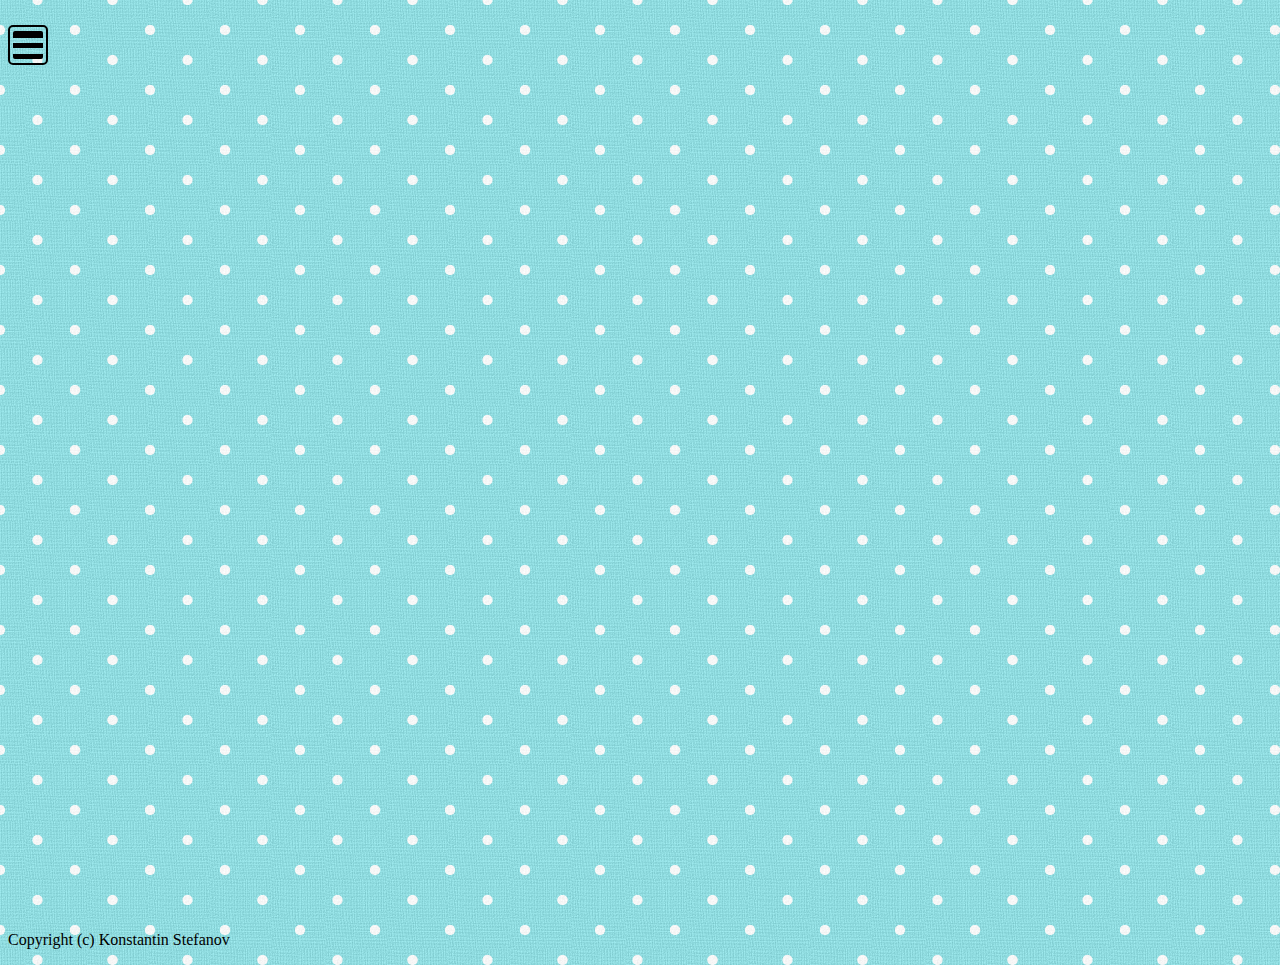
==== index.html @ bbf27f43 "Menu style changes and button changes." ====
<!DOCTYPE html>
<html>
  <head>
    <link rel="stylesheet" type="text/css" href="assets/css/style.css">
  	<link rel="stylesheet" type="text/css" href="assets/css/contact-form-style.css">
    <title>My Test Page</title>
    <script src="https://code.jquery.com/jquery-3.1.0.js" integrity="sha256-slogkvB1K3VOkzAI8QITxV3VzpOnkeNVsKvtkYLMjfk=" crossorigin="anonymous"></script>
  </head>
  <body>    
    <header></header>
  	
    <nav id="menu"></nav>  	

	<div id="menuButton" class="btn" onclick="openNav()"></div>
  
	<div id="main-content"></div>
  
  <script type="text/javascript" src="assets/js/contact-form.js"></script>
  <script type="text/javascript" src="assets/js/app.js"></script>
  <script type="text/javascript" src="assets/js/menu-script.js"></script>
   <div class="wrapper">            
            <div class="push"></div>
        </div>
        <div class="footer">
            <p>Copyright (c) Konstantin Stefanov</p>
        </div>
  </body>
</html>
---- assets/css/style.css ----
body {
    background-image: url("circuit-board.png");
}

.sidenav {	
    height: 100%;
    width: 0;
    position: fixed;
    z-index: 1;
    top: 0;
    left: 0;
    background-color: #d3d3d3;
    overflow-x: hidden;
    padding-top: 50px;
    transition: 0.4s;
}

.sidenav ul {
    list-style: none;
}

.sidenav a {
	padding: 8px 8px 8px 32px;
    text-decoration: none;
    font-family: Helvetica;
    font-size: 25px;
    color: #000000;
    display: block;
    transition: 0.3s
}

.sidenav a:hover, .offcanvas a:focus {
    color: #00BFFF;
}

.closebtn {
	position: absolute;
    top: 2px;
    right: 2px;  
}

.closebtn:hover {        
    cursor: pointer;
}

#main {
	transition: margin-left .5s;
	padding: 20px;
    border: 2px solid black;
    border-radius: 100%;
    height: 250px;
    width: 250px;    
    margin-left: 500px;
    background-color: #B0C4DE;

}

#main:hover {
    background-color: #00BFFF;
}

#main-text {
    display: table-cell;
    vertical-align: middle;
    text-align: center;
    width: 250px;
    height: 250px;
    font-family: Verdana;
}

.header {
	text-align: center;
    font-family: Verdana;
	background: #B0C4DE;
    border: 1px solid;
    border-color: #4169E1;
    border-radius: 10px;

}

.main {
	text-align: center;
}

.btn { 
    position: relative;         
    margin-top:2%; 
    border: 2px solid black;
    border-radius: 5px; 
    height: 36px; 
    width:36px;  
}

#menuButton:before { 
    border-bottom: 16px double black;
    border-top: 7px solid black;
    border-radius: 2px;
    content:"";
    height: 5px; 
    position: absolute; 
    right:3px;  
    top: 4px; 
    width:30px; 
}

#menuButton:hover {    
    border-color: #7e7e7e;
    cursor: pointer;
}

#about {
    transition: margin-left .5s;
    padding: 20px;
}

.about {
    text-align: center;
}

#hover-text { 
    display: none; 
}

#main:hover #hover-text { 
    display: table-cell;
    vertical-align: middle;
    text-align: center;
    width: 250px;
    height: 250px;
    font-family: Verdana; 
}

#main:hover #main-text {
    display: none;
}

#resources-list {
    margin-left: 200px;    
}

#resources-list a {
    text-decoration: none;
}

#resources-heading {
    margin-left: 200px;
}

#projects-header {
    text-align: center;
}

html, body {
    height: 100%;
}

.wrapper {
    min-height: 100%;
    margin: 0 auto -50px;
}

footer, .push {
    height: 155px;    
}
---- assets/css/contact-form-style.css ----
#contact_form {
	text-align: center;
	border: 1px solid #ccc;
	width: 400px;
	padding: 0 40px 15px;
	margin-top: 10px;
	margin-bottom: 20px;
	box-shadow: 0 0 15px;
	border-radius: 12px;	
	margin-left: auto;
	margin-right: auto;
	display: block;
	background-color: #a8a8a8; 
}

h2 {
	font-family: Verdana;
	color: #000000;
}

hr {
	margin-top: 10px;
}

label {
	float: left;
	font-size: 20px;
	font-family: Verdana;
	color: #000000;
}

input[type="text"] {
	width: 100%;
	margin-top: 10px;
	height: 35px;
	margin-bottom: 25px;
	padding: 10px;
	border: 1px solid #B0C4DE;
}

textarea {
	width: 100%;
	border: 1px solid #B0C4DE;
	padding: 10px;
	margin-bottom: 25px;
	margin-top: 10px;
	height: 100px;
	resize: none;
}

input[type="submit"] {
	width: 100%;
	padding: 10px 45px;
	background-color: #B0C4DE;
	border: none;
	color: #0A556E;
	font-size: 20px;
	font-weight: 700;
	cursor: pointer;
	font-family: 'Ubuntu',sans-serif;
}
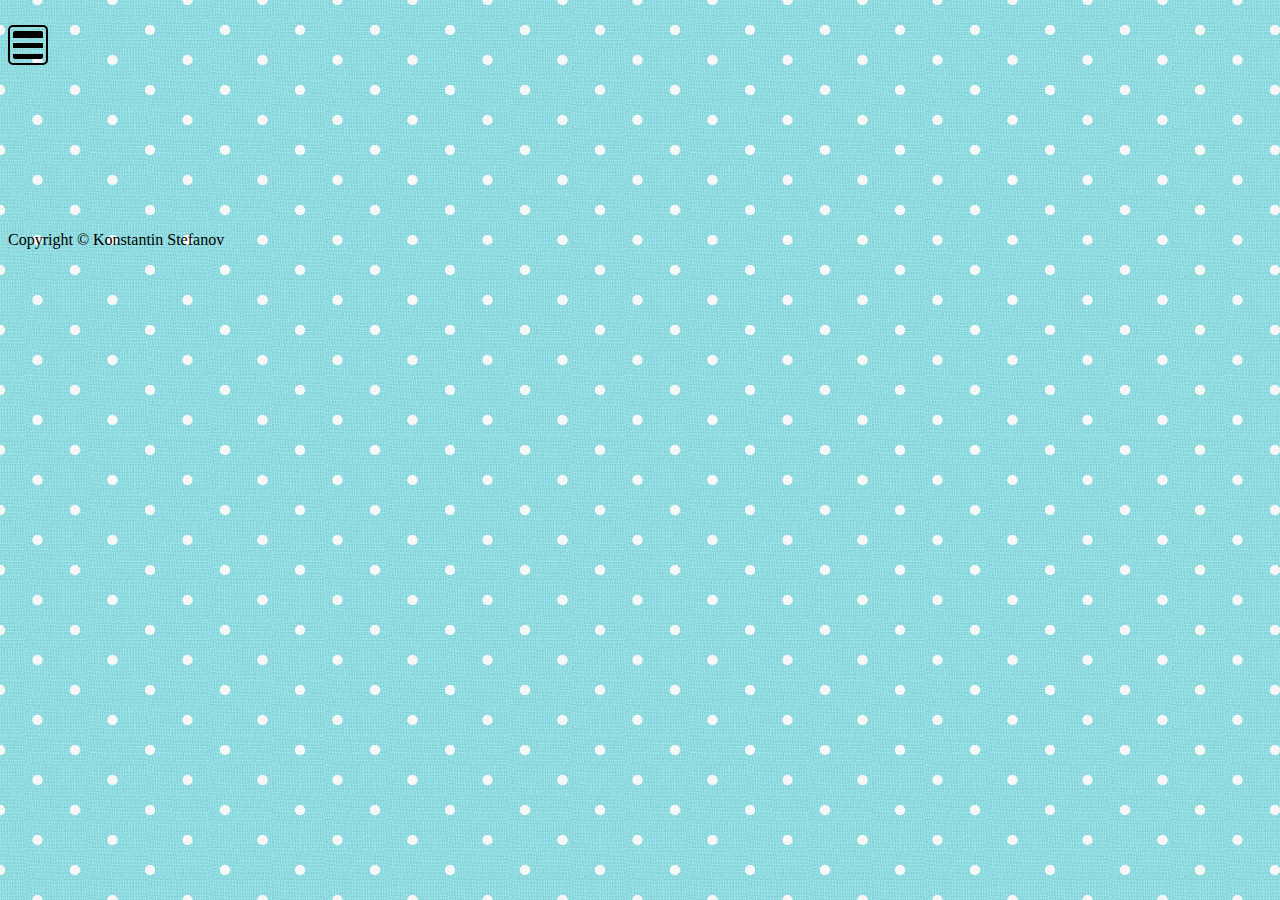
==== commit 2812087f: "Side menu now pushes content." ====
--- a/index.html
+++ b/index.html
@@ -22,7 +22,7 @@
             <div class="push"></div>
         </div>
         <div class="footer">
-            <p>Copyright (c) Konstantin Stefanov</p>
+            <p>Copyright © Konstantin Stefanov</p>
         </div>
   </body>
 </html>--- a/assets/css/style.css
+++ b/assets/css/style.css
@@ -9,6 +9,8 @@
     z-index: 1;
     top: 0;
     left: 0;
+    border: 1px solid black;
+    border-radius: 2px;
     background-color: #d3d3d3;
     overflow-x: hidden;
     padding-top: 50px;
@@ -134,10 +136,6 @@
     display: none;
 }
 
-#resources-list {
-    margin-left: 200px;    
-}
-
 #resources-list a {
     text-decoration: none;
 }
@@ -150,15 +148,11 @@
     text-align: center;
 }
 
-html, body {
-    height: 100%;
-}
-
 .wrapper {
     min-height: 100%;
     margin: 0 auto -50px;
 }
 
 footer, .push {
-    height: 155px;    
+    height: 200px;
 }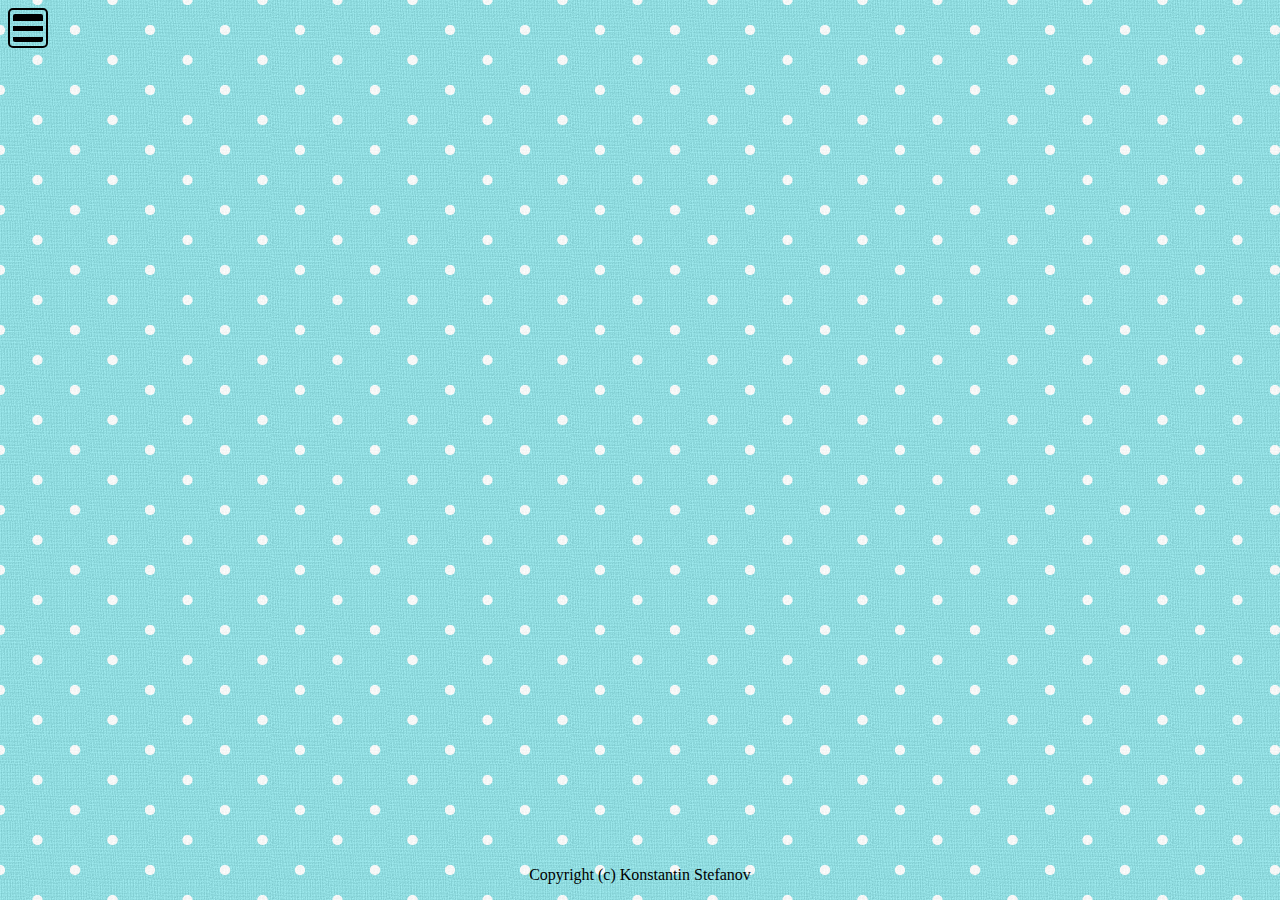
==== commit 3fba8a46: "Style improvements." ====
--- a/index.html
+++ b/index.html
@@ -18,11 +18,6 @@
   <script type="text/javascript" src="assets/js/contact-form.js"></script>
   <script type="text/javascript" src="assets/js/app.js"></script>
   <script type="text/javascript" src="assets/js/menu-script.js"></script>
-   <div class="wrapper">            
-            <div class="push"></div>
-        </div>
-        <div class="footer">
-            <p>Copyright © Konstantin Stefanov</p>
-        </div>
+   <footer>Copyright (c) Konstantin Stefanov</footer>
   </body>
 </html>--- a/assets/css/style.css
+++ b/assets/css/style.css
@@ -14,7 +14,7 @@
     background-color: #d3d3d3;
     overflow-x: hidden;
     padding-top: 50px;
-    transition: 0.4s;
+    transition: 0.5s;
 }
 
 .sidenav ul {
@@ -25,10 +25,10 @@
 	padding: 8px 8px 8px 32px;
     text-decoration: none;
     font-family: Helvetica;
-    font-size: 25px;
+    font-size: 35px;
     color: #000000;
     display: block;
-    transition: 0.3s
+    transition: 0.5s
 }
 
 .sidenav a:hover, .offcanvas a:focus {
@@ -38,23 +38,22 @@
 .closebtn {
 	position: absolute;
     top: 2px;
-    right: 2px;  
+    left: 2px;
 }
 
 .closebtn:hover {        
     cursor: pointer;
 }
 
-#main {
-	transition: margin-left .5s;
+#main {	
 	padding: 20px;
     border: 2px solid black;
     border-radius: 100%;
     height: 250px;
     width: 250px;    
-    margin-left: 500px;
-    background-color: #B0C4DE;
-
+    margin-left: auto;
+    margin-right: auto;
+    background-color: #B0C4DE;    
 }
 
 #main:hover {
@@ -72,12 +71,8 @@
 
 .header {
 	text-align: center;
-    font-family: Verdana;
-	background: #B0C4DE;
-    border: 1px solid;
-    border-color: #4169E1;
-    border-radius: 10px;
-
+    font-family: Helvetica;	  
+    background-color: #a8a8a8;  
 }
 
 .main {
@@ -85,8 +80,7 @@
 }
 
 .btn { 
-    position: relative;         
-    margin-top:2%; 
+    position: relative;    
     border: 2px solid black;
     border-radius: 5px; 
     height: 36px; 
@@ -110,9 +104,8 @@
     cursor: pointer;
 }
 
-#about {
-    transition: margin-left .5s;
-    padding: 20px;
+#menuButton {
+    transition: margin-left 0.5s;
 }
 
 .about {
@@ -148,11 +141,20 @@
     text-align: center;
 }
 
-.wrapper {
-    min-height: 100%;
-    margin: 0 auto -50px;
+footer {
+  position: absolute;
+  right: 0;
+  bottom: 0;
+  left: 0;
+  padding: 1rem;
+  /*background-color: #efefef;*/
+  text-align: center;
 }
 
-footer, .push {
-    height: 200px;
+#main-content {
+    transition: margin-left 0.5s;
+}
+
+#header-content {
+    transition: margin-left 0.5s;
 }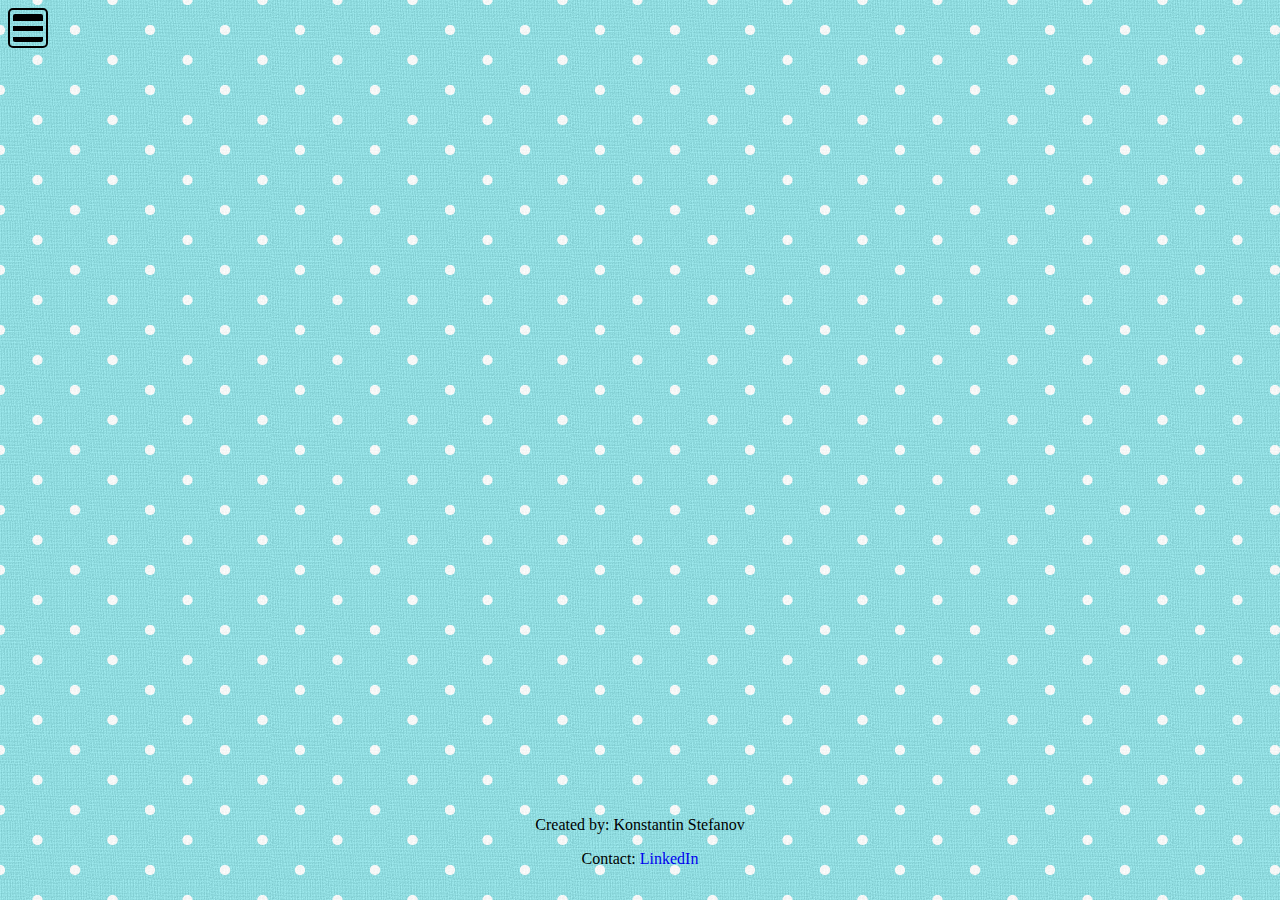
==== commit 2b45a6a9: "Footer style changed." ====
--- a/index.html
+++ b/index.html
@@ -18,6 +18,9 @@
   <script type="text/javascript" src="assets/js/contact-form.js"></script>
   <script type="text/javascript" src="assets/js/app.js"></script>
   <script type="text/javascript" src="assets/js/menu-script.js"></script>
-   <footer>Copyright (c) Konstantin Stefanov</footer>
+   <footer>
+      <p>Created by: Konstantin Stefanov</p>
+      <p>Contact: <a href="https://www.linkedin.com/in/konstantin-stefanov-31941ba0">LinkedIn</a></p>
+   </footer>
   </body>
 </html>--- a/assets/css/style.css
+++ b/assets/css/style.css
@@ -151,6 +151,10 @@
   text-align: center;
 }
 
+footer a {
+    text-decoration: none;
+}
+
 #main-content {
     transition: margin-left 0.5s;
 }
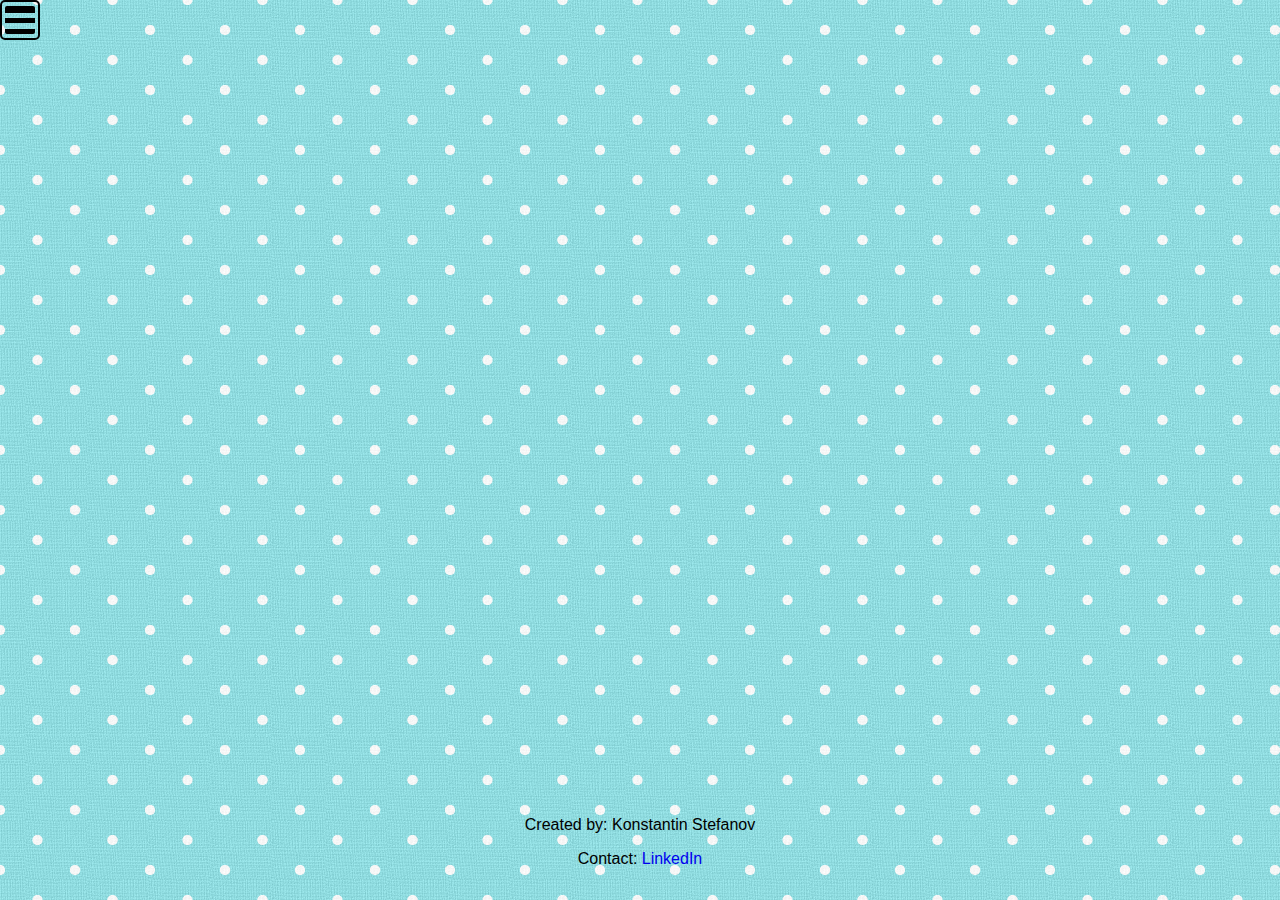
==== commit 9d9a6f8d: "Added normalize.css." ====
--- a/index.html
+++ b/index.html
@@ -3,6 +3,7 @@
   <head>
     <link rel="stylesheet" type="text/css" href="assets/css/style.css">
   	<link rel="stylesheet" type="text/css" href="assets/css/contact-form-style.css">
+    <link rel="stylesheet" type="text/css" href="assets/css/normalize.css">
     <title>My Test Page</title>
     <script src="https://code.jquery.com/jquery-3.1.0.js" integrity="sha256-slogkvB1K3VOkzAI8QITxV3VzpOnkeNVsKvtkYLMjfk=" crossorigin="anonymous"></script>
   </head>
@@ -20,7 +21,7 @@
   <script type="text/javascript" src="assets/js/menu-script.js"></script>
    <footer>
       <p>Created by: Konstantin Stefanov</p>
-      <p>Contact: <a href="https://www.linkedin.com/in/konstantin-stefanov-31941ba0">LinkedIn</a></p>
+      <p>Contact: <a href="https://www.linkedin.com/in/konstantin-stefanov-31941ba0" target="_blank">LinkedIn</a></p>
    </footer>
   </body>
 </html>--- a/assets/css/style.css
+++ b/assets/css/style.css
@@ -70,9 +70,10 @@
 }
 
 .header {
+    padding: 5px;    
 	text-align: center;
     font-family: Helvetica;	  
-    background-color: #a8a8a8;  
+    background-color: #a8a8a8;        
 }
 
 .main {
@@ -104,7 +105,7 @@
     cursor: pointer;
 }
 
-#menuButton {
+#menuButton {    
     transition: margin-left 0.5s;
 }
 
@@ -146,8 +147,7 @@
   right: 0;
   bottom: 0;
   left: 0;
-  padding: 1rem;
-  /*background-color: #efefef;*/
+  padding: 1rem;  
   text-align: center;
 }
 
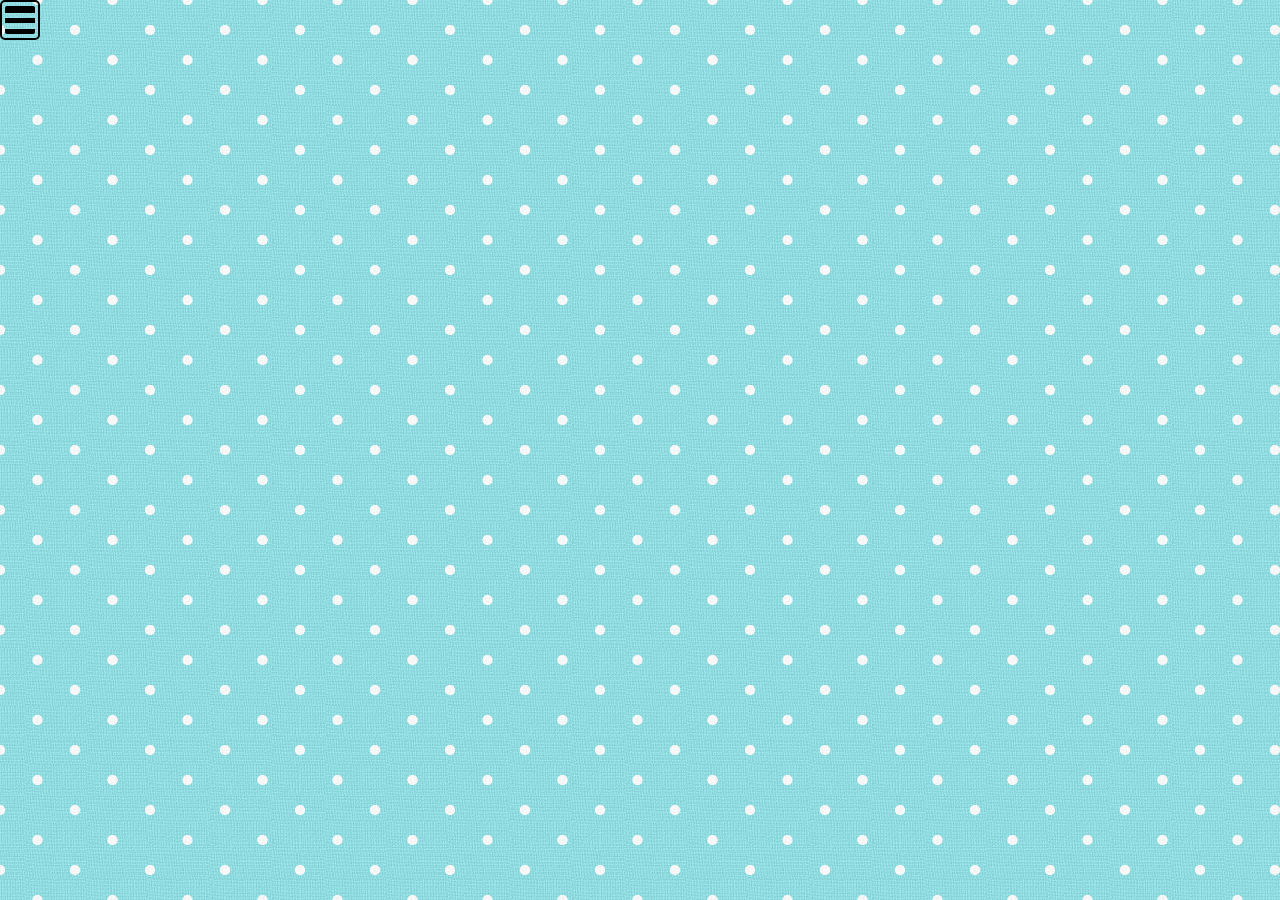
==== commit 3f5c7920: "Final alignment improvements." ====
--- a/index.html
+++ b/index.html
@@ -2,9 +2,10 @@
 <html>
   <head>
     <link rel="stylesheet" type="text/css" href="assets/css/style.css">
+    <link rel="stylesheet" type="text/css" href="assets/css/reg-log-form-style.css">
   	<link rel="stylesheet" type="text/css" href="assets/css/contact-form-style.css">
     <link rel="stylesheet" type="text/css" href="assets/css/normalize.css">
-    <title>My Test Page</title>
+    <title>K. Stefanov</title>    
     <script src="https://code.jquery.com/jquery-3.1.0.js" integrity="sha256-slogkvB1K3VOkzAI8QITxV3VzpOnkeNVsKvtkYLMjfk=" crossorigin="anonymous"></script>
   </head>
   <body>    
@@ -12,16 +13,14 @@
   	
     <nav id="menu"></nav>  	
 
-	<div id="menuButton" class="btn" onclick="openNav()"></div>
+	<div id="menuButton" class="btn" onclick="toggleNav()"></div>
   
-	<div id="main-content"></div>
+	<div id="main-content"></div>  
   
-  <script type="text/javascript" src="assets/js/contact-form.js"></script>
-  <script type="text/javascript" src="assets/js/app.js"></script>
-  <script type="text/javascript" src="assets/js/menu-script.js"></script>
-   <footer>
-      <p>Created by: Konstantin Stefanov</p>
-      <p>Contact: <a href="https://www.linkedin.com/in/konstantin-stefanov-31941ba0" target="_blank">LinkedIn</a></p>
-   </footer>
+   <footer></footer>
+   
+    <script type="text/javascript" src="assets/js/contact-form.js"></script>
+    <script type="text/javascript" src="assets/js/app.js"></script>
+    <script type="text/javascript" src="assets/js/menu-script.js"></script>
   </body>
 </html>--- a/assets/css/style.css
+++ b/assets/css/style.css
@@ -1,5 +1,5 @@
 body {
-    background-image: url("circuit-board.png");
+    background-image: url("../img/circuit-board.png");
 }
 
 .sidenav {	
@@ -32,6 +32,10 @@
 }
 
 .sidenav a:hover, .offcanvas a:focus {
+    color: #00BFFF;
+}
+
+.sidenav a.active {
     color: #00BFFF;
 }
 
@@ -73,7 +77,8 @@
     padding: 5px;    
 	text-align: center;
     font-family: Helvetica;	  
-    background-color: #a8a8a8;        
+    background-color: #a8a8a8;
+    margin-top: 0;       
 }
 
 .main {
@@ -138,8 +143,8 @@
     margin-left: 200px;
 }
 
-#projects-header {
-    text-align: center;
+#my-projects li a {
+    text-decoration: none;
 }
 
 footer {
@@ -147,12 +152,16 @@
   right: 0;
   bottom: 0;
   left: 0;
-  padding: 1rem;  
-  text-align: center;
+  /*padding: 1rem;*/  
+  text-align: center;  
 }
 
 footer a {
     text-decoration: none;
+}
+
+footer p {
+    margin: 0;
 }
 
 #main-content {
--- a/assets/css/reg-log-form-style.css
+++ b/assets/css/reg-log-form-style.css
@@ -0,0 +1,68 @@
+.user-login-block {
+    text-align: center;
+    border: 1px solid #ccc;
+    width: 400px;
+    padding: 0 40px 15px;
+    margin-top: -50px;
+    margin-bottom: 20px;
+    box-shadow: 0 0 15px;
+    border-radius: 12px;
+    margin-left: auto;
+    margin-right: auto;
+    display: block; 
+    background-color: #a8a8a8; 
+}
+
+.form-title {
+    font: 20px Verdana;
+    font-weight: 400;
+    color: #000000;
+    padding: 0 5px 5px;
+    text-align: center;
+    margin-bottom: 15px;
+}
+
+#username, #full-name {
+    border-radius: 30px;
+    border: 3px solid #f2f2f2;
+    width: 60%;
+    height: 35px;
+    margin: 0 auto 10px;
+    text-align: center;
+}
+
+input[type="password"] {
+    border-radius: 30px;
+    border: 3px solid #f2f2f2;
+    width: 60%;
+    height: 35px;
+    margin: 0 auto 10px;
+    text-align: center;
+}
+
+#user-register input:focus {
+    font: 12px Verdana;
+    font-weight: 100;
+    outline: none;
+    border: 3px solid #06c0ab;
+}
+
+#register-request-button, #login-request-button {
+    font: 16px Lato;
+    color: #0A556E;
+    font-size: 20px;
+    font-weight: 700;
+    background-color: #B0C4DE;
+    padding: 8px;
+    margin-top: 15px;
+    margin-bottom: 10px;    
+    width: 50%;
+}
+
+button:hover {
+    cursor: pointer;
+}
+
+#reg-login-redirect {
+    text-decoration: none;
+}--- a/assets/css/contact-form-style.css
+++ b/assets/css/contact-form-style.css
@@ -3,13 +3,13 @@
 	border: 1px solid #ccc;
 	width: 400px;
 	padding: 0 40px 15px;
-	margin-top: 10px;
+	margin-top: -50px;
 	margin-bottom: 20px;
 	box-shadow: 0 0 15px;
-	border-radius: 12px;	
+	border-radius: 12px;
 	margin-left: auto;
 	margin-right: auto;
-	display: block;
+	display: block;	
 	background-color: #a8a8a8; 
 }
 
@@ -23,36 +23,39 @@
 }
 
 label {
-	float: left;
+	float: none;
 	font-size: 20px;
 	font-family: Verdana;
 	color: #000000;
 }
 
 input[type="text"] {
+	border-radius: 30px;
+    border: 3px solid #f2f2f2;
 	width: 100%;
 	margin-top: 10px;
 	height: 35px;
 	margin-bottom: 25px;
-	padding: 10px;
+	padding: 10px 0;
 	border: 1px solid #B0C4DE;
+	text-align: center;
 }
 
 textarea {
-	width: 100%;
-	border: 1px solid #B0C4DE;
-	padding: 10px;
+	border-radius: 15px;
+    border: 3px solid #f2f2f2;
+	width: 100%;	
+	padding: 10px 0;
 	margin-bottom: 25px;
 	margin-top: 10px;
 	height: 100px;
-	resize: none;
+	resize: none;	
 }
 
-input[type="submit"] {
+input[type="submit"] {	
 	width: 100%;
 	padding: 10px 45px;
-	background-color: #B0C4DE;
-	border: none;
+	background-color: #B0C4DE;	
 	color: #0A556E;
 	font-size: 20px;
 	font-weight: 700;
